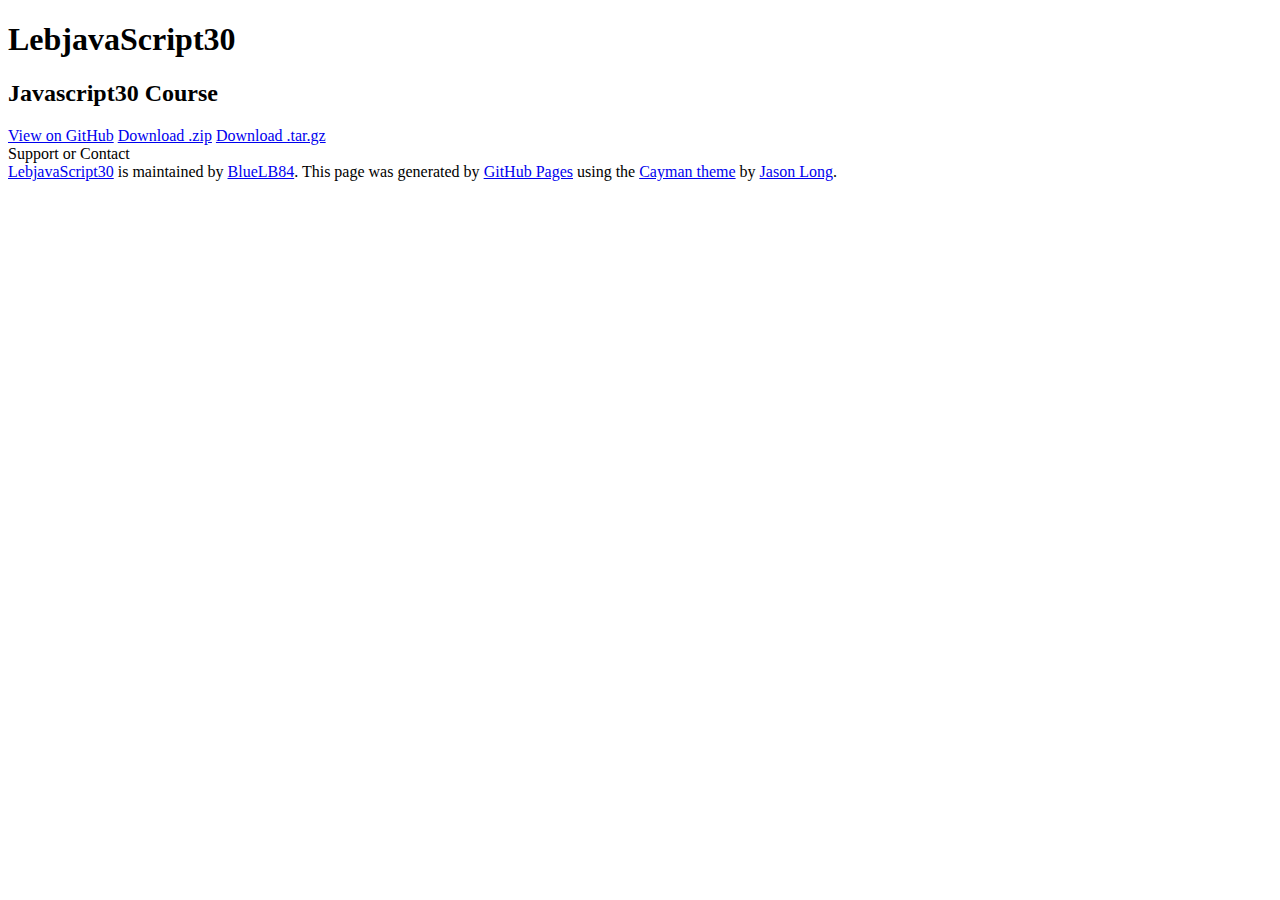
==== index.html @ 399c15ae "Redoing project main page" ====
<!DOCTYPE html>
<html lang="en-us">
  <head>
    <meta charset="UTF-8">
    <title>LebjavaScript30 by BlueLB84</title>
    <meta name="viewport" content="width=device-width, initial-scale=1">
    <link rel="stylesheet" type="text/css" href="stylesheets/normalize.css" media="screen">
    <link href='https://fonts.googleapis.com/css?family=Open+Sans:400,700' rel='stylesheet' type='text/css'>
    <link rel="stylesheet" type="text/css" href="stylesheets/stylesheet.css" media="screen">
    <link rel="stylesheet" type="text/css" href="stylesheets/github-light.css" media="screen">
  </head>
  <body>
    <section class="page-header">
      <h1 class="project-name">LebjavaScript30</h1>
      <h2 class="project-tagline">Javascript30 Course</h2>
      <a href="https://github.com/BlueLB84/LEBjavascript30" class="btn">View on GitHub</a>
      <a href="https://github.com/BlueLB84/LEBjavascript30/zipball/master" class="btn">Download .zip</a>
      <a href="https://github.com/BlueLB84/LEBjavascript30/tarball/master" class="btn">Download .tar.gz</a>
    </section>

    <section class="main-content">

<a id="support-or-contact" class="anchor" href="#support-or-contact" aria-hidden="true"><span aria-hidden="true" class="octicon octicon-link"></span></a>Support or Contact</h3>

      <footer class="site-footer">
        <span class="site-footer-owner"><a href="https://github.com/BlueLB84/LEBjavascript30">LebjavaScript30</a> is maintained by <a href="https://github.com/BlueLB84">BlueLB84</a>.</span>

        <span class="site-footer-credits">This page was generated by <a href="https://pages.github.com">GitHub Pages</a> using the <a href="https://github.com/jasonlong/cayman-theme">Cayman theme</a> by <a href="https://twitter.com/jasonlong">Jason Long</a>.</span>
      </footer>

    </section>


  </body>
</html>
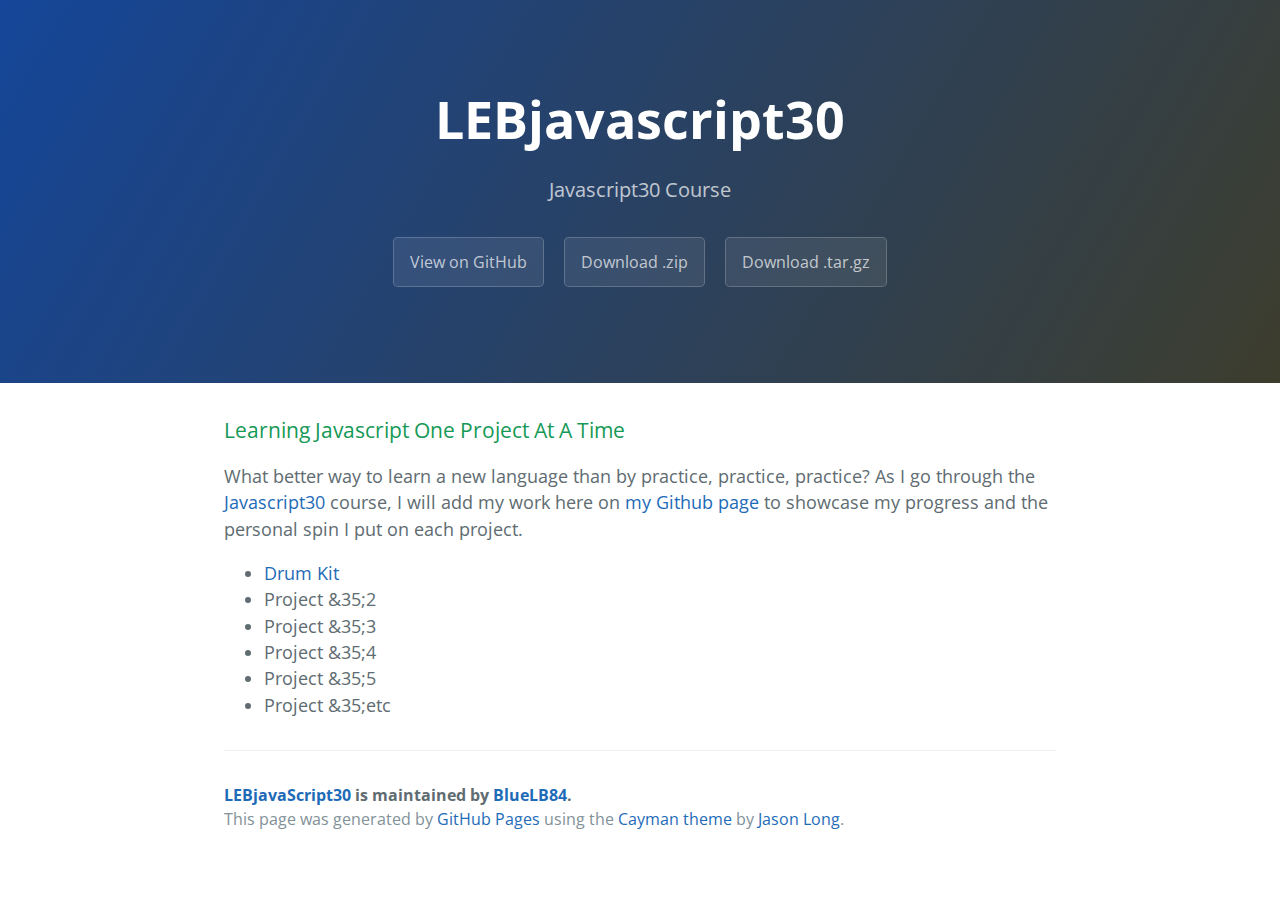
==== commit 3495a864: "added links to projects and changed styling" ====
--- a/index.html
+++ b/index.html
@@ -11,7 +11,7 @@
   </head>
   <body>
     <section class="page-header">
-      <h1 class="project-name">LebjavaScript30</h1>
+      <h1 class="project-name">LEBjavascript30</h1>
       <h2 class="project-tagline">Javascript30 Course</h2>
       <a href="https://github.com/BlueLB84/LEBjavascript30" class="btn">View on GitHub</a>
       <a href="https://github.com/BlueLB84/LEBjavascript30/zipball/master" class="btn">Download .zip</a>
@@ -19,11 +19,22 @@
     </section>
 
     <section class="main-content">
-
-<a id="support-or-contact" class="anchor" href="#support-or-contact" aria-hidden="true"><span aria-hidden="true" class="octicon octicon-link"></span></a>Support or Contact</h3>
-
+      <h3>Learning Javascript One Project At A Time</h3>
+      <p>What better way to learn a new language than by practice, practice, practice?
+        As I go through the <a href="https://javascript30.com/" target="_blank">Javascript30 </a>course,
+        I will add my work here on <a href="https://github.com/BlueLB84">my Github page</a> to showcase my progress and the personal spin I put on each project.</p>
+      <div class="projectlinks">
+        <ul>
+        <li><a href="https://bluelb84.github.io/LEBjavaScript30/js30projects/drumkit/">Drum Kit</a></li>
+        <li>Project &35;2</li>
+        <li>Project &35;3</li>
+        <li>Project &35;4</li>
+        <li>Project &35;5</li>
+        <li>Project &35;etc</li>
+        </ul>
+      </div>
       <footer class="site-footer">
-        <span class="site-footer-owner"><a href="https://github.com/BlueLB84/LEBjavascript30">LebjavaScript30</a> is maintained by <a href="https://github.com/BlueLB84">BlueLB84</a>.</span>
+        <span class="site-footer-owner"><a href="https://github.com/BlueLB84/LEBjavascript30">LEBjavaScript30</a> is maintained by <a href="https://github.com/BlueLB84">BlueLB84</a>.</span>
 
         <span class="site-footer-credits">This page was generated by <a href="https://pages.github.com">GitHub Pages</a> using the <a href="https://github.com/jasonlong/cayman-theme">Cayman theme</a> by <a href="https://twitter.com/jasonlong">Jason Long</a>.</span>
       </footer>
--- a/stylesheets/stylesheet.css
+++ b/stylesheets/stylesheet.css
@@ -0,0 +1,253 @@
+* {
+  box-sizing: border-box; }
+
+body {
+  padding: 0;
+  margin: 0;
+  font-family: "Open Sans", "Helvetica Neue", Helvetica, Arial, sans-serif;
+  font-size: 16px;
+  line-height: 1.5;
+  color: #606c71; }
+
+a {
+  color: #1e6bb8;
+  text-decoration: none; }
+  a:hover {
+    text-decoration: underline; }
+
+.btn {
+  display: inline-block;
+  margin-bottom: 1rem;
+  color: rgba(255, 255, 255, 0.7);
+  background-color: rgba(255, 255, 255, 0.08);
+  border-color: rgba(255, 255, 255, 0.2);
+  border-style: solid;
+  border-width: 1px;
+  border-radius: 0.3rem;
+  transition: color 0.2s, background-color 0.2s, border-color 0.2s; }
+  .btn + .btn {
+    margin-left: 1rem; }
+
+.btn:hover {
+  color: rgba(255, 255, 255, 0.8);
+  text-decoration: none;
+  background-color: rgba(255, 255, 255, 0.2);
+  border-color: rgba(255, 255, 255, 0.3); }
+
+.projectlinks li a:link:visited {text-decoration: none;
+                      color: rgb(58, 58, 68);
+}
+
+.projectlinks li a:hover:active {text-decoration: none;
+                      color: rgb(35, 35, 68);
+}
+
+@media screen and (min-width: 64em) {
+  .btn {
+    padding: 0.75rem 1rem; } }
+
+@media screen and (min-width: 42em) and (max-width: 64em) {
+  .btn {
+    padding: 0.6rem 0.9rem;
+    font-size: 0.9rem; } }
+
+@media screen and (max-width: 42em) {
+  .btn {
+    display: block;
+    width: 100%;
+    padding: 0.75rem;
+    font-size: 0.9rem; }
+    .btn + .btn {
+      margin-top: 1rem;
+      margin-left: 0; } }
+
+.page-header {
+  color: #fff;
+  text-align: center;
+  background-color: #159957;
+  background-image: linear-gradient(120deg, #154699, #3d3d2d); }
+
+@media screen and (min-width: 64em) {
+  .page-header {
+    padding: 5rem 6rem; } }
+
+@media screen and (min-width: 42em) and (max-width: 64em) {
+  .page-header {
+    padding: 3rem 4rem; } }
+
+@media screen and (max-width: 42em) {
+  .page-header {
+    padding: 2rem 1rem; } }
+
+.project-name {
+  margin-top: 0;
+  margin-bottom: 0.1rem; }
+
+@media screen and (min-width: 64em) {
+  .project-name {
+    font-size: 3.25rem; } }
+
+@media screen and (min-width: 42em) and (max-width: 64em) {
+  .project-name {
+    font-size: 2.25rem; } }
+
+@media screen and (max-width: 42em) {
+  .project-name {
+    font-size: 1.75rem; } }
+
+.project-tagline {
+  margin-bottom: 2rem;
+  font-weight: normal;
+  opacity: 0.7; }
+
+@media screen and (min-width: 64em) {
+  .project-tagline {
+    font-size: 1.25rem; } }
+
+@media screen and (min-width: 42em) and (max-width: 64em) {
+  .project-tagline {
+    font-size: 1.15rem; } }
+
+@media screen and (max-width: 42em) {
+  .project-tagline {
+    font-size: 1rem; } }
+
+.main-content :first-child {
+  margin-top: 0; }
+.main-content img {
+  max-width: 100%; }
+.main-content h1, .main-content h2, .main-content h3, .main-content h4, .main-content h5, .main-content h6 {
+  margin-top: 2rem;
+  margin-bottom: 1rem;
+  font-weight: normal;
+  color: #159957; }
+.main-content p {
+  margin-bottom: 1em; }
+.main-content code {
+  padding: 2px 4px;
+  font-family: Consolas, "Liberation Mono", Menlo, Courier, monospace;
+  font-size: 0.9rem;
+  color: #383e41;
+  background-color: #f3f6fa;
+  border-radius: 0.3rem; }
+.main-content pre {
+  padding: 0.8rem;
+  margin-top: 0;
+  margin-bottom: 1rem;
+  font: 1rem Consolas, "Liberation Mono", Menlo, Courier, monospace;
+  color: #567482;
+  word-wrap: normal;
+  background-color: #f3f6fa;
+  border: solid 1px #dce6f0;
+  border-radius: 0.3rem; }
+  .main-content pre > code {
+    padding: 0;
+    margin: 0;
+    font-size: 0.9rem;
+    color: #567482;
+    word-break: normal;
+    white-space: pre;
+    background: transparent;
+    border: 0; }
+.main-content .highlight {
+  margin-bottom: 1rem; }
+  .main-content .highlight pre {
+    margin-bottom: 0;
+    word-break: normal; }
+.main-content .highlight pre, .main-content pre {
+  padding: 0.8rem;
+  overflow: auto;
+  font-size: 0.9rem;
+  line-height: 1.45;
+  border-radius: 0.3rem; }
+.main-content pre code, .main-content pre tt {
+  display: inline;
+  max-width: initial;
+  padding: 0;
+  margin: 0;
+  overflow: initial;
+  line-height: inherit;
+  word-wrap: normal;
+  background-color: transparent;
+  border: 0; }
+  .main-content pre code:before, .main-content pre code:after, .main-content pre tt:before, .main-content pre tt:after {
+    content: normal; }
+.main-content ul, .main-content ol {
+  margin-top: 0; }
+.main-content blockquote {
+  padding: 0 1rem;
+  margin-left: 0;
+  color: #819198;
+  border-left: 0.3rem solid #dce6f0; }
+  .main-content blockquote > :first-child {
+    margin-top: 0; }
+  .main-content blockquote > :last-child {
+    margin-bottom: 0; }
+.main-content table {
+  display: block;
+  width: 100%;
+  overflow: auto;
+  word-break: normal;
+  word-break: keep-all; }
+  .main-content table th {
+    font-weight: bold; }
+  .main-content table th, .main-content table td {
+    padding: 0.5rem 1rem;
+    border: 1px solid #e9ebec; }
+.main-content dl {
+  padding: 0; }
+  .main-content dl dt {
+    padding: 0;
+    margin-top: 1rem;
+    font-size: 1rem;
+    font-weight: bold; }
+  .main-content dl dd {
+    padding: 0;
+    margin-bottom: 1rem; }
+.main-content hr {
+  height: 2px;
+  padding: 0;
+  margin: 1rem 0;
+  background-color: #eff0f1;
+  border: 0; }
+
+@media screen and (min-width: 64em) {
+  .main-content {
+    max-width: 64rem;
+    padding: 2rem 6rem;
+    margin: 0 auto;
+    font-size: 1.1rem; } }
+
+@media screen and (min-width: 42em) and (max-width: 64em) {
+  .main-content {
+    padding: 2rem 4rem;
+    font-size: 1.1rem; } }
+
+@media screen and (max-width: 42em) {
+  .main-content {
+    padding: 2rem 1rem;
+    font-size: 1rem; } }
+
+.site-footer {
+  padding-top: 2rem;
+  margin-top: 2rem;
+  border-top: solid 1px #eff0f1; }
+
+.site-footer-owner {
+  display: block;
+  font-weight: bold; }
+
+.site-footer-credits {
+  color: #819198; }
+
+@media screen and (min-width: 64em) {
+  .site-footer {
+    font-size: 1rem; } }
+
+@media screen and (min-width: 42em) and (max-width: 64em) {
+  .site-footer {
+    font-size: 1rem; } }
+
+@media screen and (max-width: 42em) {
+  .site-footer {
+    font-size: 0.9rem; } }
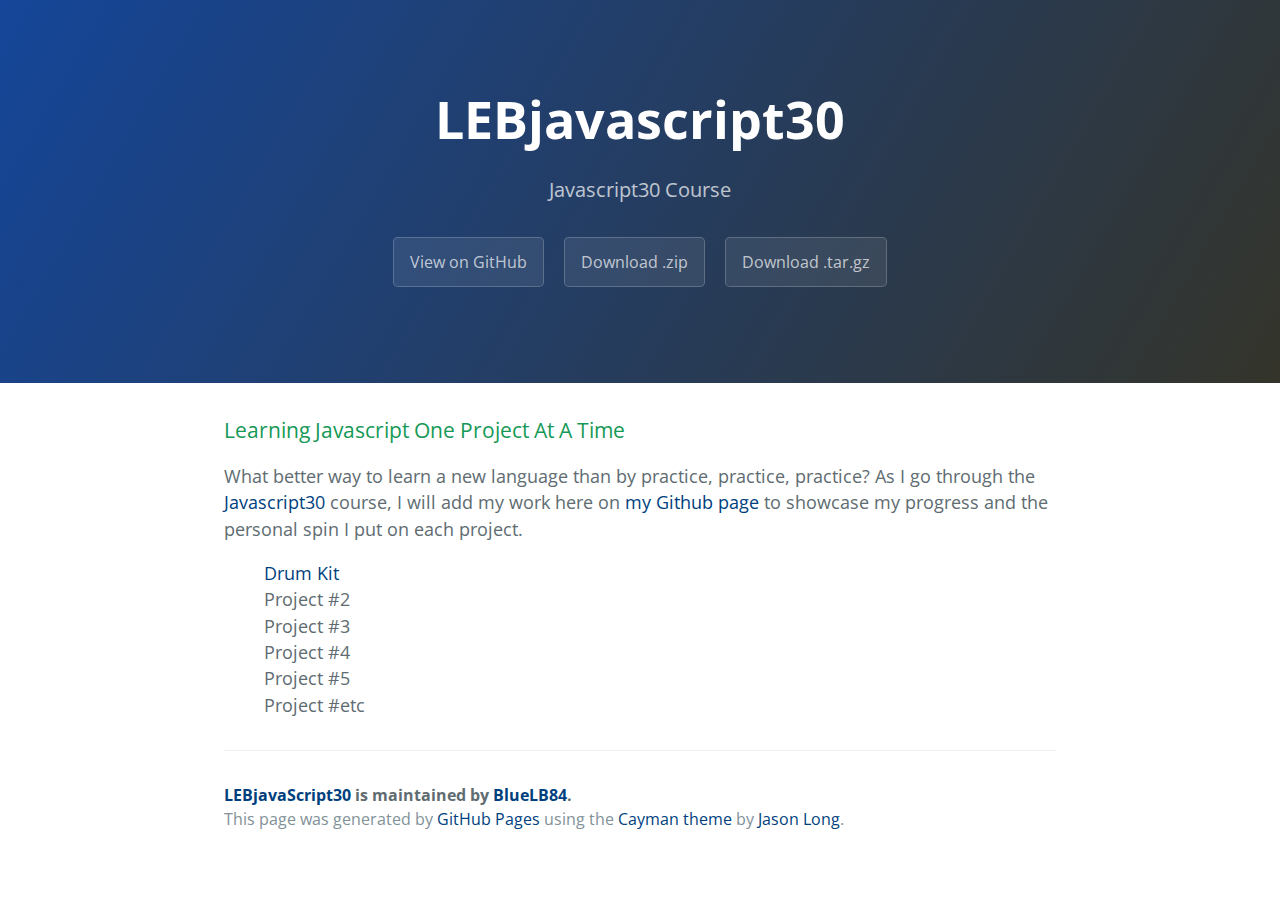
==== commit a6afda5e: "changed list style and header color" ====
--- a/index.html
+++ b/index.html
@@ -26,11 +26,11 @@
       <div class="projectlinks">
         <ul>
         <li><a href="https://bluelb84.github.io/LEBjavaScript30/js30projects/drumkit/">Drum Kit</a></li>
-        <li>Project &35;2</li>
-        <li>Project &35;3</li>
-        <li>Project &35;4</li>
-        <li>Project &35;5</li>
-        <li>Project &35;etc</li>
+        <li>Project &#35;2</li>
+        <li>Project &#35;3</li>
+        <li>Project &#35;4</li>
+        <li>Project &#35;5</li>
+        <li>Project &#35;etc</li>
         </ul>
       </div>
       <footer class="site-footer">
--- a/stylesheets/stylesheet.css
+++ b/stylesheets/stylesheet.css
@@ -10,10 +10,11 @@
   color: #606c71; }
 
 a {
-  color: #1e6bb8;
+  color: #003f7e;
   text-decoration: none; }
   a:hover {
     text-decoration: underline; }
+li {list-style-type: none;}    
 
 .btn {
   display: inline-block;
@@ -34,14 +35,6 @@
   background-color: rgba(255, 255, 255, 0.2);
   border-color: rgba(255, 255, 255, 0.3); }
 
-.projectlinks li a:link:visited {text-decoration: none;
-                      color: rgb(58, 58, 68);
-}
-
-.projectlinks li a:hover:active {text-decoration: none;
-                      color: rgb(35, 35, 68);
-}
-
 @media screen and (min-width: 64em) {
   .btn {
     padding: 0.75rem 1rem; } }
@@ -64,8 +57,8 @@
 .page-header {
   color: #fff;
   text-align: center;
-  background-color: #159957;
-  background-image: linear-gradient(120deg, #154699, #3d3d2d); }
+  background-color: #acafad;
+  background-image: linear-gradient(120deg, #154699, #34342a); }
 
 @media screen and (min-width: 64em) {
   .page-header {
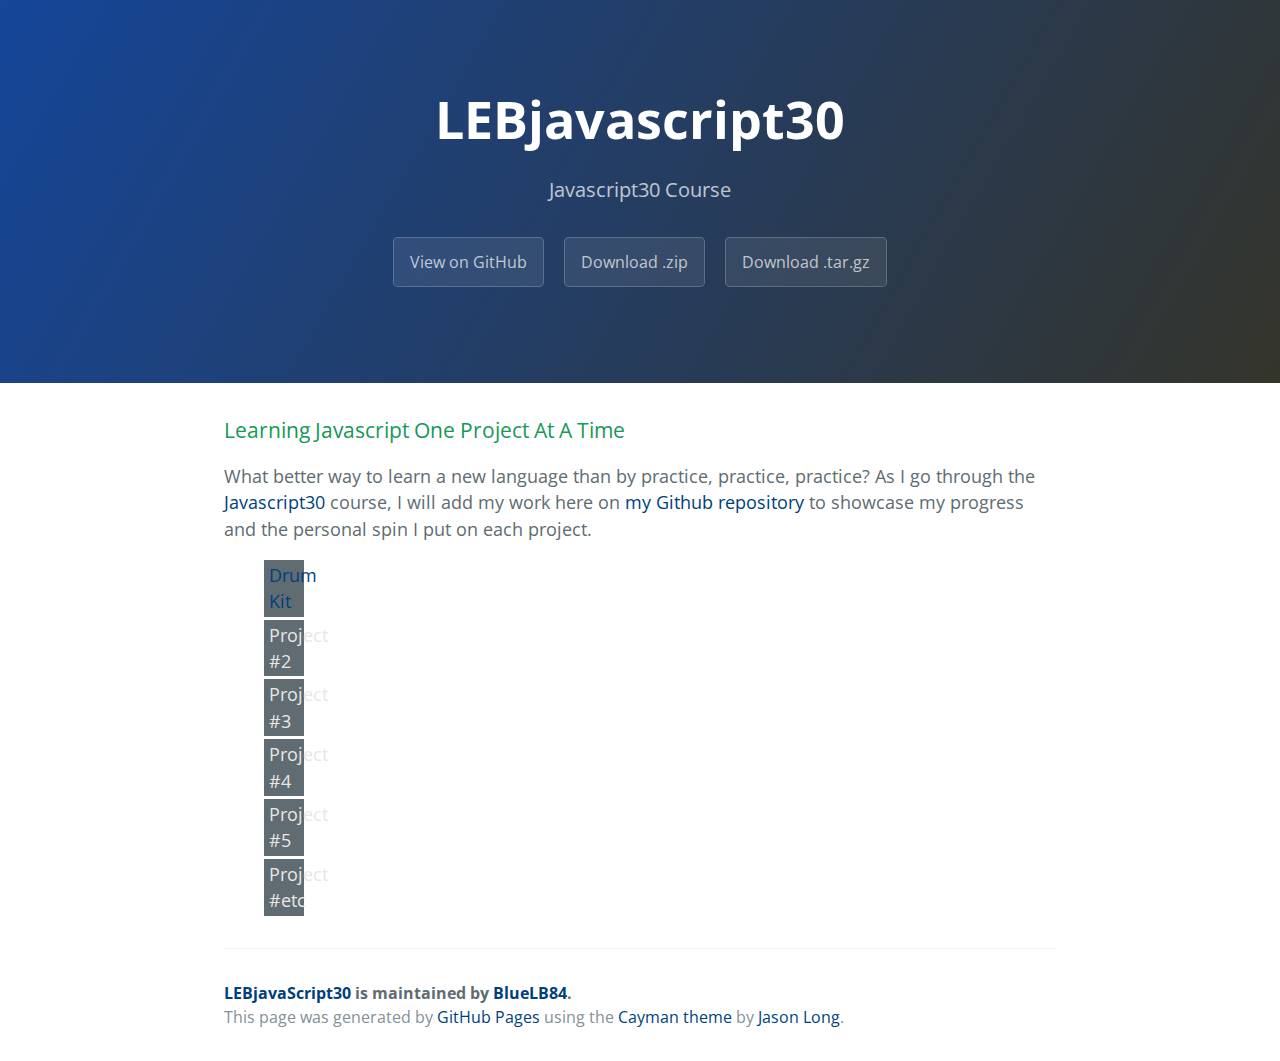
==== commit a5dedf66: "list style change" ====
--- a/index.html
+++ b/index.html
@@ -22,7 +22,7 @@
       <h3>Learning Javascript One Project At A Time</h3>
       <p>What better way to learn a new language than by practice, practice, practice?
         As I go through the <a href="https://javascript30.com/" target="_blank">Javascript30 </a>course,
-        I will add my work here on <a href="https://github.com/BlueLB84">my Github page</a> to showcase my progress and the personal spin I put on each project.</p>
+        I will add my work here on <a href="https://github.com/BlueLB84/LEBjavaScript30/tree/gh-pages">my Github repository</a> to showcase my progress and the personal spin I put on each project.</p>
       <div class="projectlinks">
         <ul>
         <li><a href="https://bluelb84.github.io/LEBjavaScript30/js30projects/drumkit/">Drum Kit</a></li>
--- a/stylesheets/stylesheet.css
+++ b/stylesheets/stylesheet.css
@@ -14,7 +14,15 @@
   text-decoration: none; }
   a:hover {
     text-decoration: underline; }
-li {list-style-type: none;}    
+
+li {list-style-type: none;
+    display: block;
+    width: 40px;
+    background-color: #606c71;
+    color: #e7e7e7;
+    margin-bottom: 3px;
+    padding: 2px 5px;
+}
 
 .btn {
   display: inline-block;
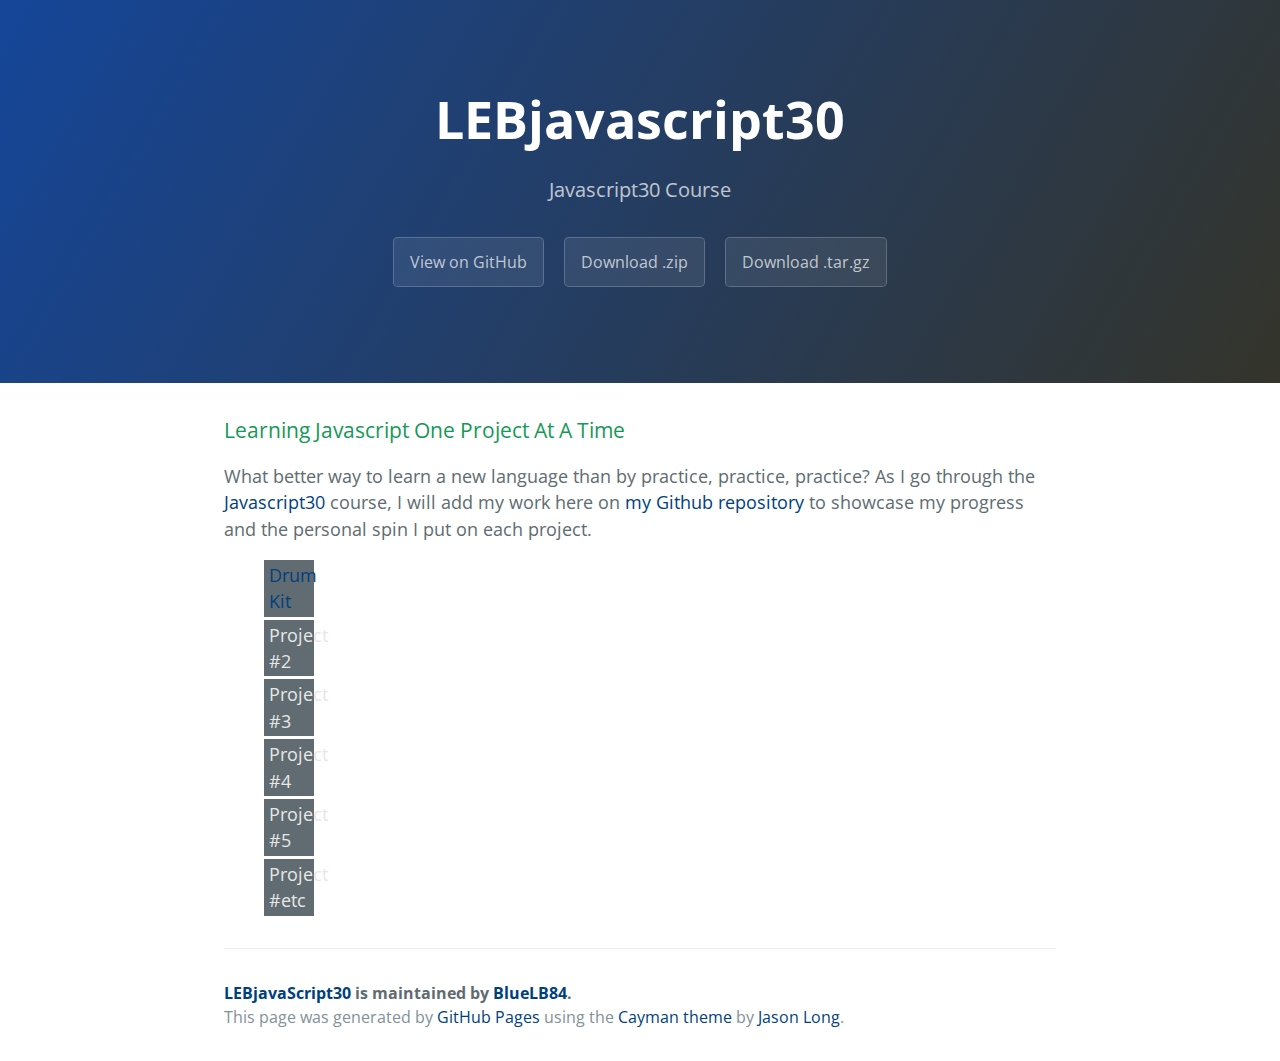
==== commit 8600f394: "list style change and link target change" ====
--- a/index.html
+++ b/index.html
@@ -22,7 +22,7 @@
       <h3>Learning Javascript One Project At A Time</h3>
       <p>What better way to learn a new language than by practice, practice, practice?
         As I go through the <a href="https://javascript30.com/" target="_blank">Javascript30 </a>course,
-        I will add my work here on <a href="https://github.com/BlueLB84/LEBjavaScript30/tree/gh-pages">my Github repository</a> to showcase my progress and the personal spin I put on each project.</p>
+        I will add my work here on <a href="https://github.com/BlueLB84/LEBjavaScript30/tree/gh-pages" target="_blank">my Github repository</a> to showcase my progress and the personal spin I put on each project.</p>
       <div class="projectlinks">
         <ul>
         <li><a href="https://bluelb84.github.io/LEBjavaScript30/js30projects/drumkit/">Drum Kit</a></li>
--- a/stylesheets/stylesheet.css
+++ b/stylesheets/stylesheet.css
@@ -15,9 +15,9 @@
   a:hover {
     text-decoration: underline; }
 
-li {list-style-type: none;
+.projectlinks li {list-style-type: none;
     display: block;
-    width: 40px;
+    width: 50px;
     background-color: #606c71;
     color: #e7e7e7;
     margin-bottom: 3px;
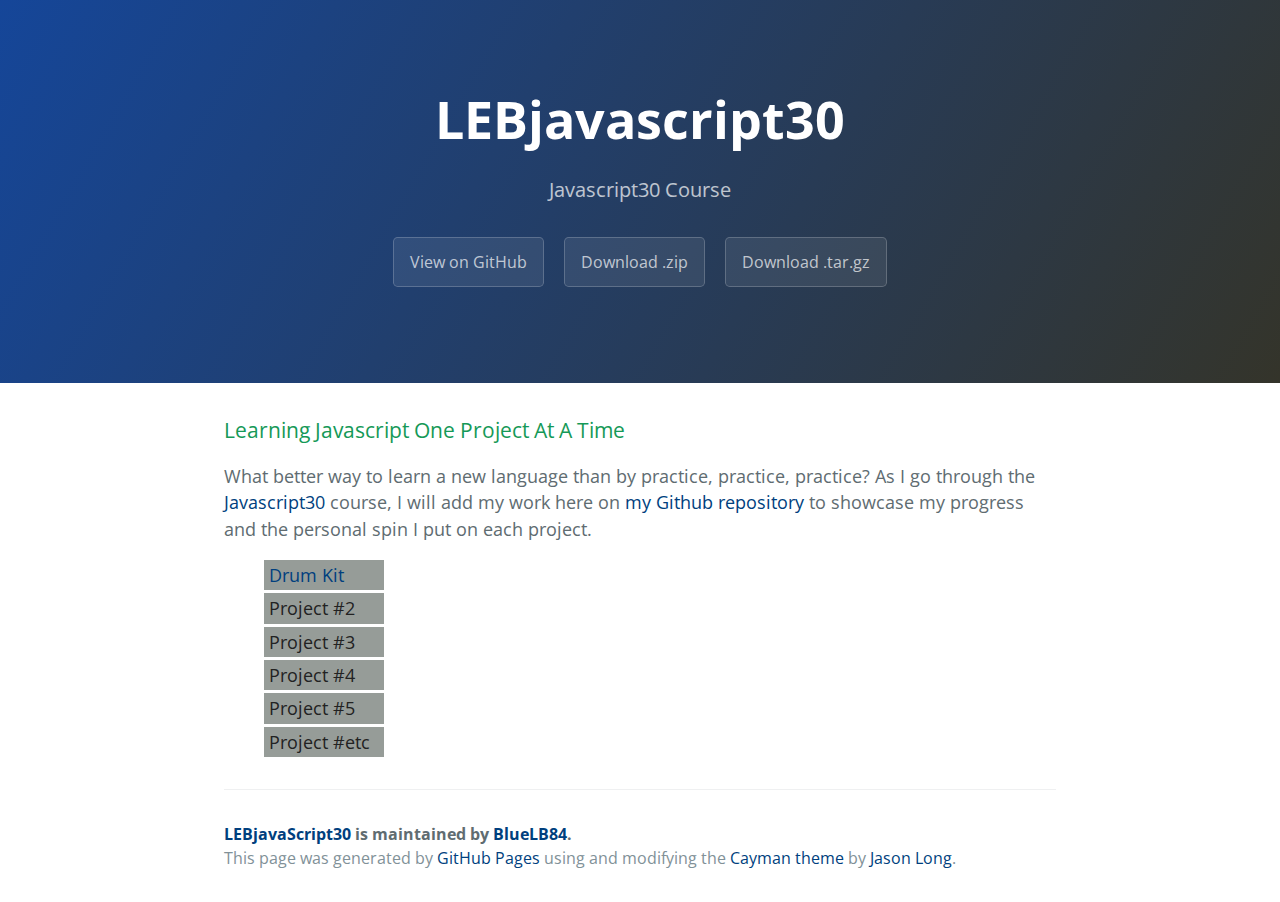
==== commit 06db6b0d: "links class change" ====
--- a/index.html
+++ b/index.html
@@ -23,8 +23,8 @@
       <p>What better way to learn a new language than by practice, practice, practice?
         As I go through the <a href="https://javascript30.com/" target="_blank">Javascript30 </a>course,
         I will add my work here on <a href="https://github.com/BlueLB84/LEBjavaScript30/tree/gh-pages" target="_blank">my Github repository</a> to showcase my progress and the personal spin I put on each project.</p>
-      <div class="projectlinks">
-        <ul>
+      <div>
+        <ul class="projectlinks">
         <li><a href="https://bluelb84.github.io/LEBjavaScript30/js30projects/drumkit/">Drum Kit</a></li>
         <li>Project &#35;2</li>
         <li>Project &#35;3</li>
@@ -36,7 +36,7 @@
       <footer class="site-footer">
         <span class="site-footer-owner"><a href="https://github.com/BlueLB84/LEBjavascript30">LEBjavaScript30</a> is maintained by <a href="https://github.com/BlueLB84">BlueLB84</a>.</span>
 
-        <span class="site-footer-credits">This page was generated by <a href="https://pages.github.com">GitHub Pages</a> using the <a href="https://github.com/jasonlong/cayman-theme">Cayman theme</a> by <a href="https://twitter.com/jasonlong">Jason Long</a>.</span>
+        <span class="site-footer-credits">This page was generated by <a href="https://pages.github.com">GitHub Pages</a> using and modifying the <a href="https://github.com/jasonlong/cayman-theme">Cayman theme</a> by <a href="https://twitter.com/jasonlong">Jason Long</a>.</span>
       </footer>
 
     </section>
--- a/stylesheets/stylesheet.css
+++ b/stylesheets/stylesheet.css
@@ -17,9 +17,9 @@
 
 .projectlinks li {list-style-type: none;
     display: block;
-    width: 50px;
-    background-color: #606c71;
-    color: #e7e7e7;
+    width: 120px;
+    background-color: #969c98;
+    color: #222222;
     margin-bottom: 3px;
     padding: 2px 5px;
 }
@@ -173,8 +173,7 @@
   border: 0; }
   .main-content pre code:before, .main-content pre code:after, .main-content pre tt:before, .main-content pre tt:after {
     content: normal; }
-.main-content ul, .main-content ol {
-  margin-top: 0; }
+
 .main-content blockquote {
   padding: 0 1rem;
   margin-left: 0;
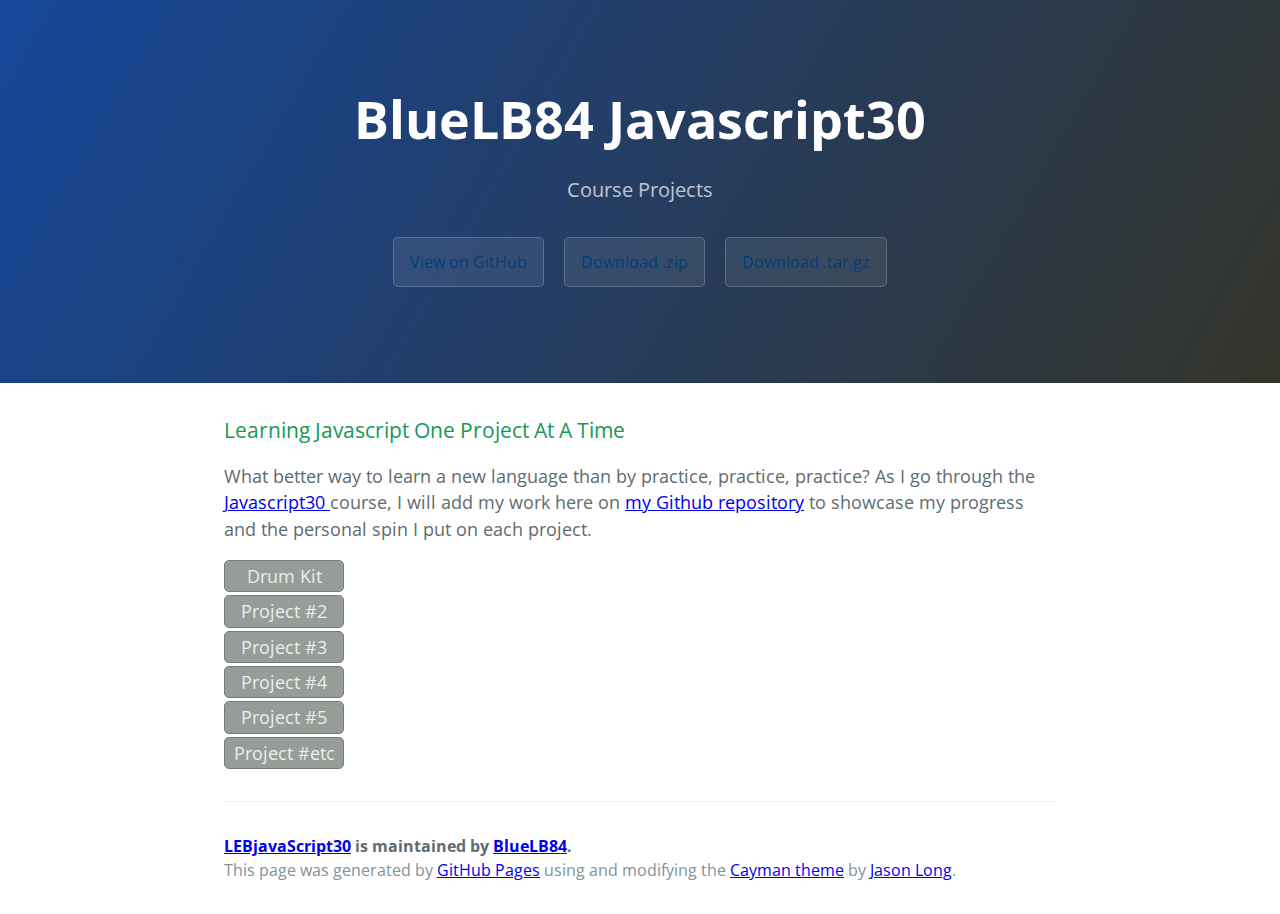
==== commit 7d4e096a: "main title and project name changes" ====
--- a/index.html
+++ b/index.html
@@ -4,15 +4,13 @@
     <meta charset="UTF-8">
     <title>LebjavaScript30 by BlueLB84</title>
     <meta name="viewport" content="width=device-width, initial-scale=1">
-    <link rel="stylesheet" type="text/css" href="stylesheets/normalize.css" media="screen">
     <link href='https://fonts.googleapis.com/css?family=Open+Sans:400,700' rel='stylesheet' type='text/css'>
     <link rel="stylesheet" type="text/css" href="stylesheets/stylesheet.css" media="screen">
-    <link rel="stylesheet" type="text/css" href="stylesheets/github-light.css" media="screen">
   </head>
   <body>
     <section class="page-header">
-      <h1 class="project-name">LEBjavascript30</h1>
-      <h2 class="project-tagline">Javascript30 Course</h2>
+      <h1 class="project-name">BlueLB84 Javascript30</h1>
+      <h2 class="project-tagline">Course Projects</h2>
       <a href="https://github.com/BlueLB84/LEBjavascript30" class="btn">View on GitHub</a>
       <a href="https://github.com/BlueLB84/LEBjavascript30/zipball/master" class="btn">Download .zip</a>
       <a href="https://github.com/BlueLB84/LEBjavascript30/tarball/master" class="btn">Download .tar.gz</a>
@@ -26,11 +24,11 @@
       <div>
         <ul class="projectlinks">
         <li><a href="https://bluelb84.github.io/LEBjavaScript30/js30projects/drumkit/">Drum Kit</a></li>
-        <li>Project &#35;2</li>
-        <li>Project &#35;3</li>
-        <li>Project &#35;4</li>
-        <li>Project &#35;5</li>
-        <li>Project &#35;etc</li>
+        <li><a>Project &#35;2</a></li>
+        <li><a>Project &#35;3</a></li>
+        <li><a>Project &#35;4</a></li>
+        <li><a>Project &#35;5</a></li>
+        <li><a>Project &#35;etc</a></li>
         </ul>
       </div>
       <footer class="site-footer">
--- a/stylesheets/stylesheet.css
+++ b/stylesheets/stylesheet.css
@@ -9,20 +9,42 @@
   line-height: 1.5;
   color: #606c71; }
 
-a {
+.page-header a {
   color: #003f7e;
   text-decoration: none; }
-  a:hover {
+.page-header a:hover {
     text-decoration: underline; }
 
-.projectlinks li {list-style-type: none;
-    display: block;
+.projectlinks {list-style-type: none;
+    margin: 0;
+    padding: 0;
+
+}
+
+.projectlinks {list-style: none;}
+
+.projectlinks li a {display: block;
     width: 120px;
     background-color: #969c98;
-    color: #222222;
+    color: #ededed;
+    text-align: center;
     margin-bottom: 3px;
     padding: 2px 5px;
+    border-radius: 5px;
+    border: 1px solid #777a78;
+    transition: color 0.2s, background-color 0.2s, border-color 0.2s;
+    text-decoration: none;
 }
+
+
+
+.projectlinks li a:hover {
+  background-color: #6d706e;
+  color: #222222;
+  border: 2px solid #777a78;
+}
+
+
 
 .btn {
   display: inline-block;
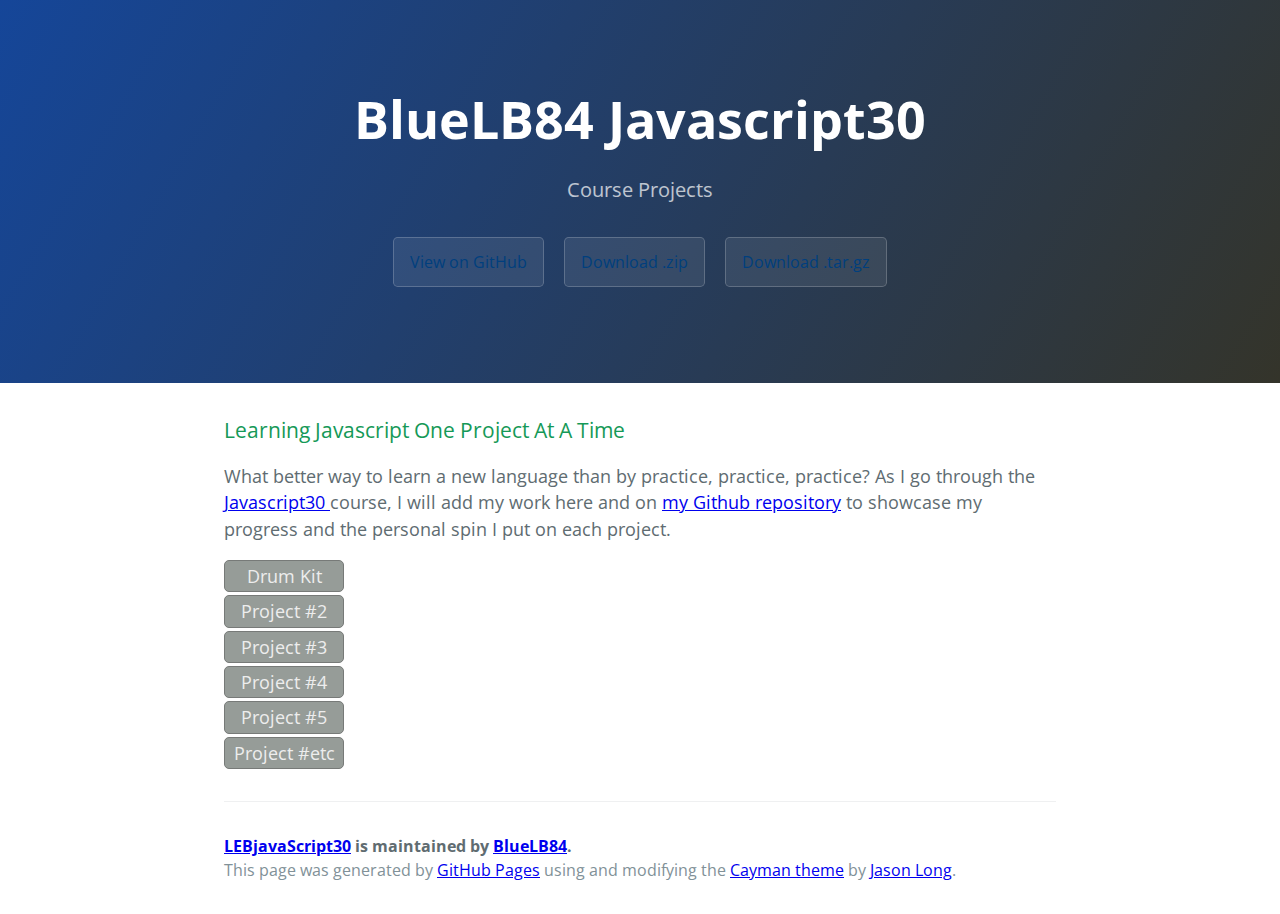
==== commit 09d05063: "small content change" ====
--- a/index.html
+++ b/index.html
@@ -20,7 +20,7 @@
       <h3>Learning Javascript One Project At A Time</h3>
       <p>What better way to learn a new language than by practice, practice, practice?
         As I go through the <a href="https://javascript30.com/" target="_blank">Javascript30 </a>course,
-        I will add my work here on <a href="https://github.com/BlueLB84/LEBjavaScript30/tree/gh-pages" target="_blank">my Github repository</a> to showcase my progress and the personal spin I put on each project.</p>
+        I will add my work here and on <a href="https://github.com/BlueLB84/LEBjavaScript30/tree/gh-pages" target="_blank">my Github repository</a> to showcase my progress and the personal spin I put on each project.</p>
       <div>
         <ul class="projectlinks">
         <li><a href="https://bluelb84.github.io/LEBjavaScript30/js30projects/drumkit/">Drum Kit</a></li>
